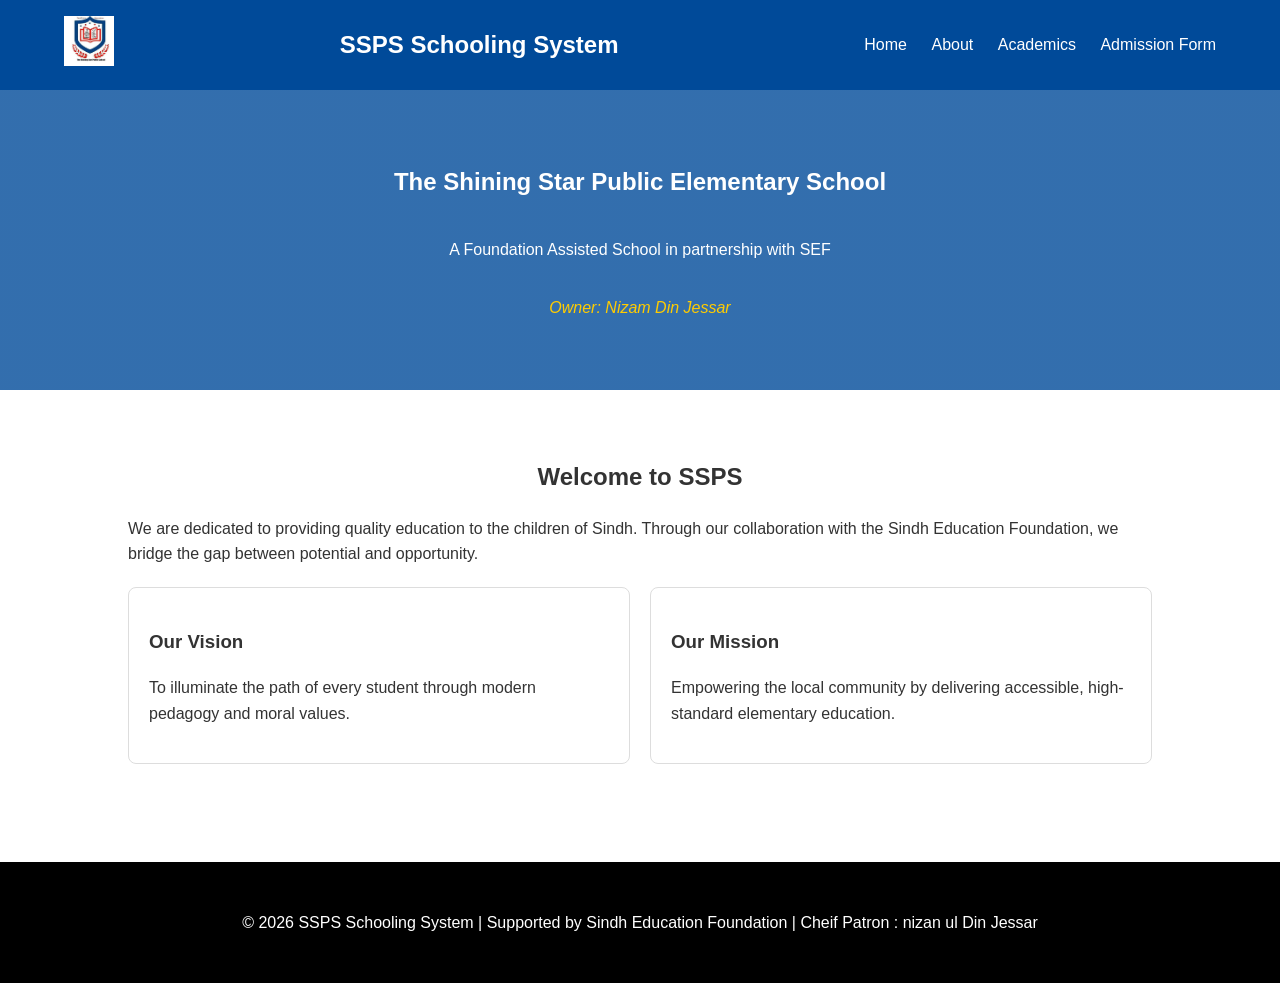
==== index.html @ 9be32987 "first commit" ====
<!DOCTYPE html>
<html lang="en">
<head>
    <meta charset="UTF-8">
    <meta name="viewport" content="width=device-width, initial-scale=1.0">
     <title>Home | SSPS Schooling System</title>
    <link rel="stylesheet" href="style.css">
</head>
<body>
    <header>
        <div class="logo">
        <a href="index.html">
        <img src="[data-uri]" alt="SSPS Logo" style="height: 50px; width: auto;">
    </a>
</div>
        <div class="logo"><h1>SSPS Schooling System</h1></div>
        <nav>
            <a href="index.html">Home</a>
            <a href="aboutus.html">About</a>
            <a href="academics.html">Academics</a>
            <a href="form.html">Admission Form</a>

        </nav>
    </header>

    <section class="hero" >
        <h1>The Shining Star Public Elementary School</h1>
        <p>A Foundation Assisted School in partnership with SEF</p>
        <p class="sef-tag">Owner: Nizam Din Jessar</p>
    </section>

    <div class="container">
        <center><h2>Welcome to SSPS</h2></center>
        <p>We are dedicated to providing quality education to the children of Sindh. Through our collaboration with the Sindh Education Foundation, we bridge the gap between potential and opportunity.</p>
        
        <div class="grid">
            <div class="card">
                <h3>Our Vision</h3>
                <p>To illuminate the path of every student through modern pedagogy and moral values.</p>
            </div>
            <div class="card">
                <h3>Our Mission</h3>
                <p>Empowering the local community by delivering accessible, high-standard elementary education.</p>
            </div>
        </div>
    </div>

    <footer>
        <p>&copy; 2026 SSPS Schooling System | Supported by Sindh Education Foundation | Cheif Patron : nizan ul Din Jessar</p>
    </footer>
</body>
</html>
---- style.css ----
/* General Styles */
body { font-family: 'Segoe UI', Tahoma, Geneva, Verdana, sans-serif; margin: 0; line-height: 1.6; color: #333; }
header { background: #004a99; color: white; padding: 1rem 5%; display: flex; justify-content: space-between; align-items: center; position: sticky; top: 0; z-index: 1000; }
.logo h1 { margin: 0; font-size: 1.5rem; }
nav a { color: white; text-decoration: none; margin-left: 20px; font-weight: 500; }
nav a:hover { text-decoration: underline; }

/* Hero Section */
.hero { background: linear-gradient(rgba(0,74,153,0.8), rgba(0,74,153,0.8)), url('https://via.placeholder.com/1200x400'); 
        height: 300px; color: white; display: flex; flex-direction: column; justify-content: center; align-items: center; text-align: center; }

/* Content Sections */
.container { padding: 3rem 10%; }
.grid { display: grid; grid-template-columns: repeat(auto-fit, minmax(250px, 1fr)); gap: 20px; margin-top: 20px; }
.card { border: 1px solid #ddd; padding: 20px; border-radius: 8px; transition: 0.3s; }
.card:hover { box-shadow: 0 5px 15px rgba(0,0,0,0.1); }

/* Footer */
footer { background: black ; color: white; text-align : center;  padding : 2rem; margin-top : 50px; }
.sef-tag { font-style: italic; color: #ffcc00; }

/* Forms */
input, textarea { width: 100%; padding: 10px; margin: 10px 0; border: 1px solid #ccc; }
button { background: #004a99; color: white; padding: 10px 20px; border: none; cursor: pointer; }


.gallary {
            display: grid;
            grid-template-columns: repeat(auto-fit, minmax(250px, 1fr));
            gap: 20px; padding: 20px; max-width: 1200px; margin: 0 auto;
        }

        .gallary-item {
            background-color: antiquewhite;
            border-radius: 20px; 
            box-shadow: 0 4px 6px rgba(0, 0, 0, 0.1);
            overflow: hidden; 
        }

        .gallary-item :hover {
            transform: translateY(-5px);
            box-shadow: 0 8px 15px rgba(0, 0, 0, 0.1);
        }

        .gallary-item img {
            width: 100%; height: 100%;
            object-fit: cover;
            display: block;
        }
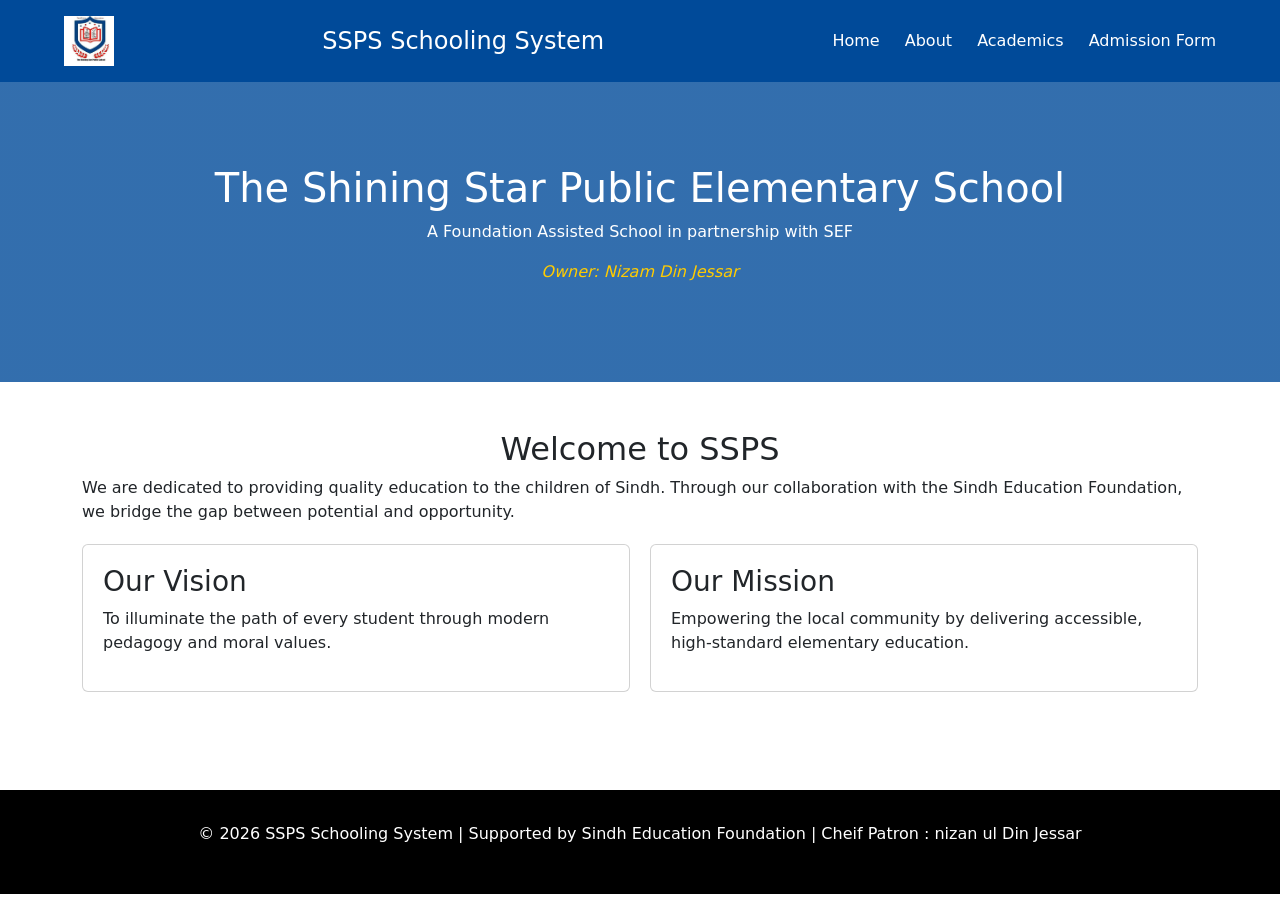
==== commit 5944cd8f: "new commit" ====
--- a/index.html
+++ b/index.html
@@ -5,6 +5,7 @@
     <meta name="viewport" content="width=device-width, initial-scale=1.0">
      <title>Home | SSPS Schooling System</title>
     <link rel="stylesheet" href="style.css">
+    <link href="https://cdn.jsdelivr.net/npm/bootstrap@5.3.8/dist/css/bootstrap.min.css" rel="stylesheet" integrity="sha384-sRIl4kxILFvY47J16cr9ZwB07vP4J8+LH7qKQnuqkuIAvNWLzeN8tE5YBujZqJLB" crossorigin="anonymous">
 </head>
 <body>
     <header>
@@ -48,5 +49,7 @@
     <footer>
         <p>&copy; 2026 SSPS Schooling System | Supported by Sindh Education Foundation | Cheif Patron : nizan ul Din Jessar</p>
     </footer>
+
+    <script src="https://cdn.jsdelivr.net/npm/bootstrap@5.3.8/dist/js/bootstrap.bundle.min.js" integrity="sha384-FKyoEForCGlyvwx9Hj09JcYn3nv7wiPVlz7YYwJrWVcXK/BmnVDxM+D2scQbITxI" crossorigin="anonymous"></script>
 </body>
 </html>
